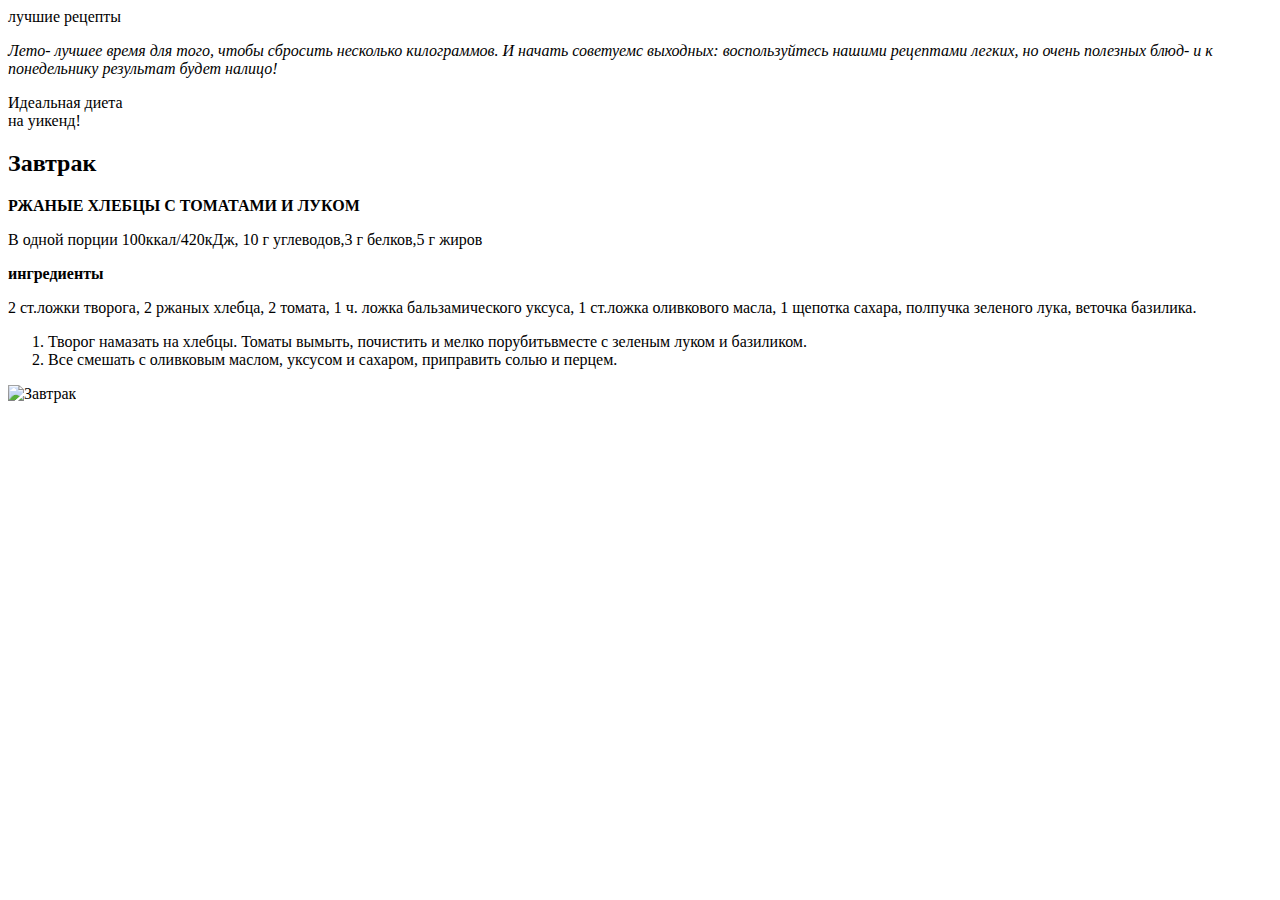
==== index.html @ 7de94846 "Страница журнала" ====
<!DOCTYPE html>
<html>

  <head>
    <title>рецепты</title>
    <meta charset="utf-8">
  </head>

  <body>
    <header>
      <span class="underline"> лучшие рецепты</span>
    </header>
    <p>
      <em>
        Лето- лучшее время для того, чтобы сбросить несколько килограммов. И начать советуемс выходных: воспользуйтесь нашими рецептами легких, но очень полезных блюд- и к понедельнику результат будет налицо!</em>
    </p>
    <div class="block1">
      Идеальная диета
    </div>
    <div class="block2">
      на уикенд!
    </div>
    <div class="column">
      <h2>Завтрак</h2>
      <p>
        <b>РЖАНЫЕ ХЛЕБЦЫ С ТОМАТАМИ И ЛУКОМ</b></p>
      <p>В одной порции 100ккал/420кДж, 10 г углеводов,3 г белков,5 г жиров</p>

      <span class="underline"><b> ингредиенты</b></span>
      <p><span class="underline">2 ст.ложки творога, 2 ржаных хлебца, 2 томата, 1 ч. ложка бальзамического уксуса, 1 ст.ложка оливкового масла, 1 щепотка сахара, полпучка зеленого лука, веточка базилика.</span></p>

      <ol>
        <li> Творог намазать на хлебцы. Томаты вымыть, почистить и мелко порубитьвместе с зеленым луком и базиликом.</li>
        <li>Все смешать с оливковым маслом, уксусом и сахаром, приправить солью и перцем.</li>
      </ol>


      <img src="https://unsplash.com/photos/TpyKm1FaMLM" alt="Завтрак">
    </div>


  </body>

</html>
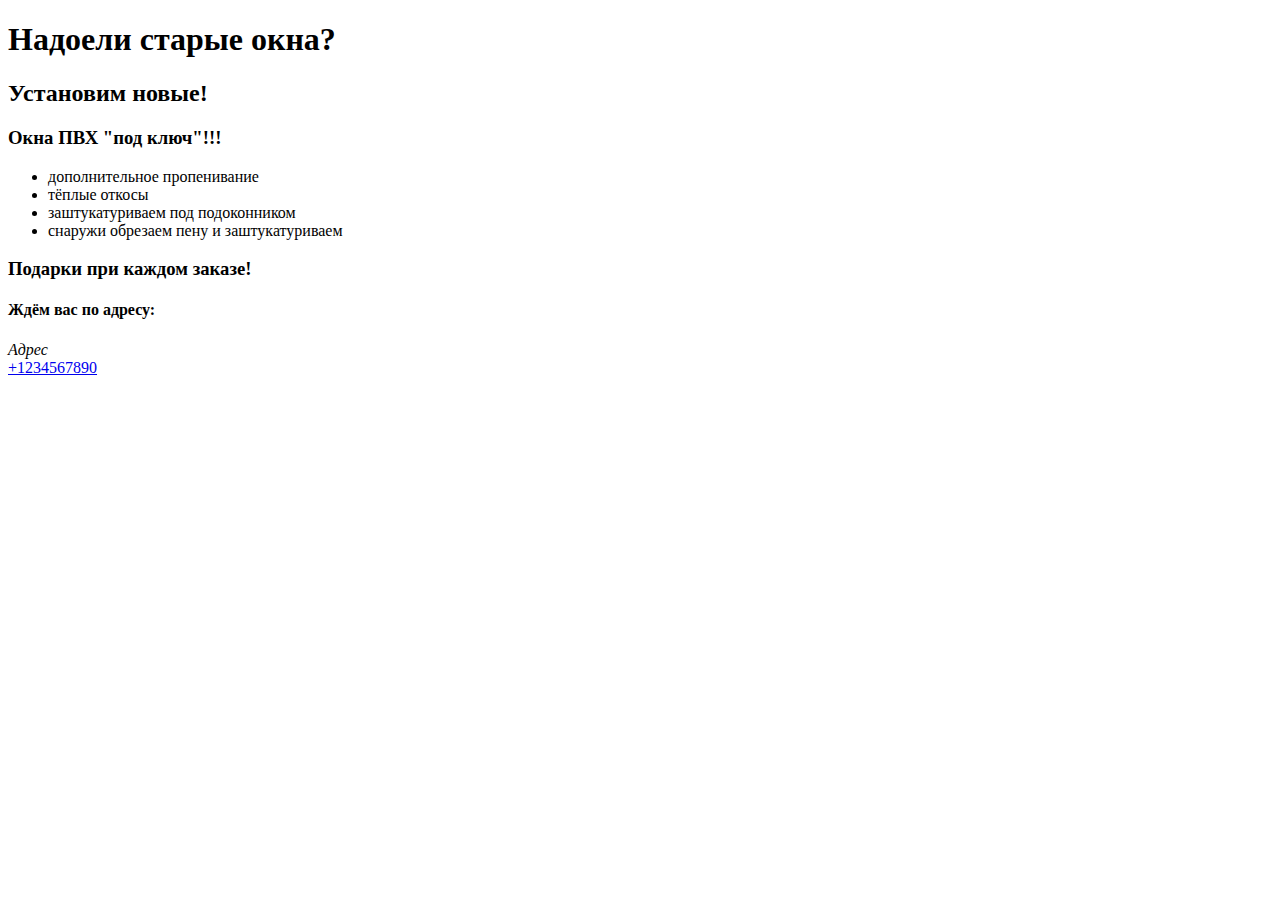
==== commit ca60b69c: "Новые окна" ====
--- a/index.html
+++ b/index.html
@@ -1,44 +1,52 @@
-<!DOCTYPE html>
+<!doctype html>
 <html>
 
   <head>
-    <title>рецепты</title>
     <meta charset="utf-8">
+    <title>Новые окна</title>
+    <link rel="stylesheet" href="./style.css">
   </head>
 
   <body>
-    <header>
-      <span class="underline"> лучшие рецепты</span>
+    <header class="header">
+      <h1>
+        Надоели старые окна?
+      </h1>
+      <h2>
+        Установим новые!
+      </h2>
     </header>
-    <p>
-      <em>
-        Лето- лучшее время для того, чтобы сбросить несколько килограммов. И начать советуемс выходных: воспользуйтесь нашими рецептами легких, но очень полезных блюд- и к понедельнику результат будет налицо!</em>
-    </p>
-    <div class="block1">
-      Идеальная диета
-    </div>
-    <div class="block2">
-      на уикенд!
-    </div>
-    <div class="column">
-      <h2>Завтрак</h2>
-      <p>
-        <b>РЖАНЫЕ ХЛЕБЦЫ С ТОМАТАМИ И ЛУКОМ</b></p>
-      <p>В одной порции 100ккал/420кДж, 10 г углеводов,3 г белков,5 г жиров</p>
+    <section class="section">
+      <h3 class="title">
+        Окна ПВХ "под ключ"!!!
+      </h3>
+      <ul>
+        <li>
+          дополнительное пропенивание
+        </li>
+        <li>
+          тёплые откосы
+        </li>
+        <li>
+          заштукатуриваем под подоконником
+        </li>
+        <li>
+          снаружи обрезаем пену и заштукатуриваем
+        </li>
+      </ul>
+      <h3 class="title title__addition">
+        Подарки при каждом заказе!
+      </h3>
 
-      <span class="underline"><b> ингредиенты</b></span>
-      <p><span class="underline">2 ст.ложки творога, 2 ржаных хлебца, 2 томата, 1 ч. ложка бальзамического уксуса, 1 ст.ложка оливкового масла, 1 щепотка сахара, полпучка зеленого лука, веточка базилика.</span></p>
+    </section>
 
-      <ol>
-        <li> Творог намазать на хлебцы. Томаты вымыть, почистить и мелко порубитьвместе с зеленым луком и базиликом.</li>
-        <li>Все смешать с оливковым маслом, уксусом и сахаром, приправить солью и перцем.</li>
-      </ol>
-
-
-      <img src="https://unsplash.com/photos/TpyKm1FaMLM" alt="Завтрак">
-    </div>
-
-
+    <footer>
+      <h4>
+        Ждём вас по адресу:
+      </h4>
+      <address>Адрес</address>
+      <a href="tel+1234567890">+1234567890</a>
+    </footer>
   </body>
 
 </html>
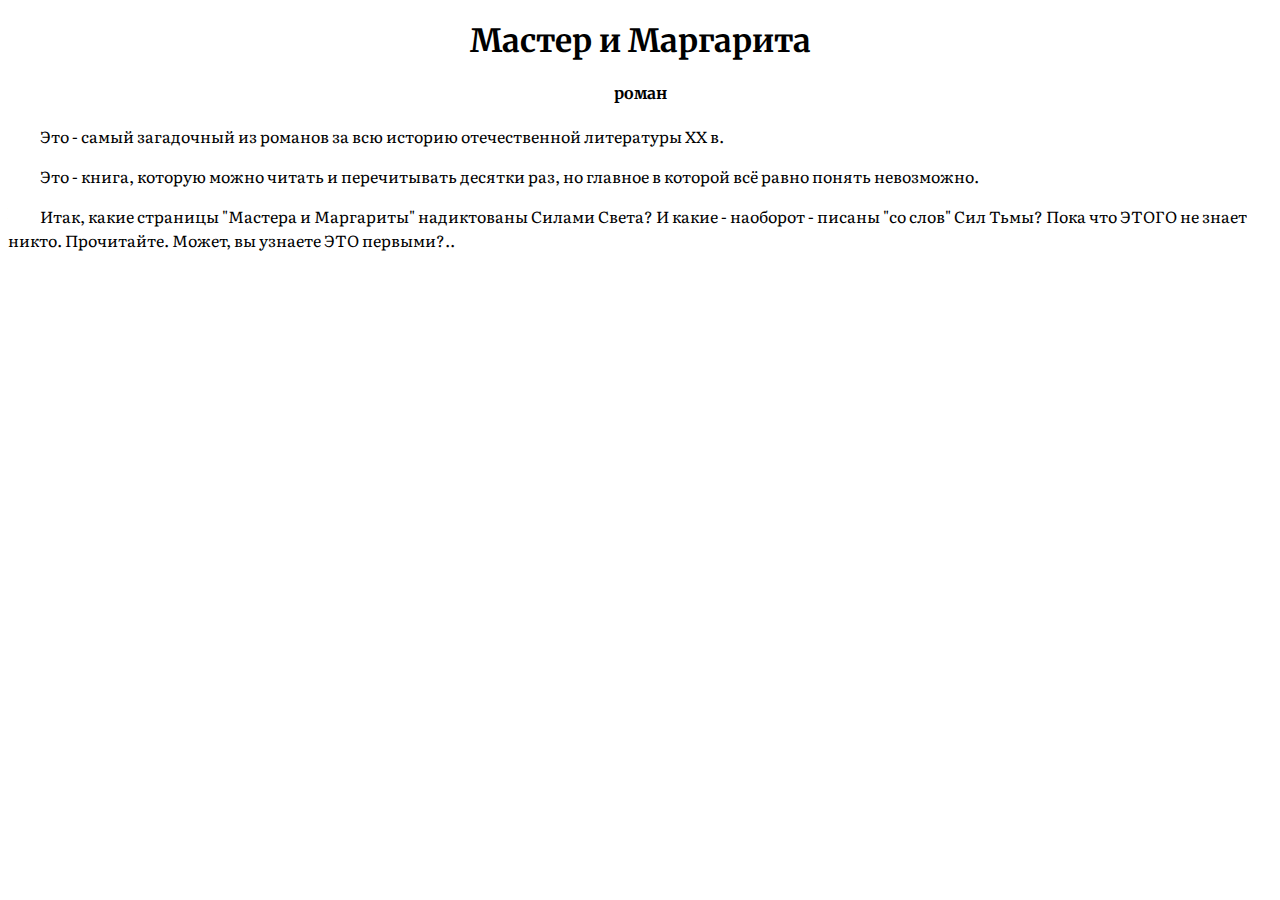
==== commit ae20eeec: "Каскадность и наследование" ====
--- a/index.html
+++ b/index.html
@@ -2,51 +2,28 @@
 <html>
 
   <head>
-    <meta charset="utf-8">
-    <title>Новые окна</title>
+    <meta charset="utf8">
+    <title>Матер и Маргарита</title>
     <link rel="stylesheet" href="./style.css">
+    <link href="https://fonts.googleapis.com/css2?family=Literata:ital,wght@1,500&family=Merriweather:wght@700&display=swap" rel="stylesheet">
   </head>
 
   <body>
-    <header class="header">
-      <h1>
-        Надоели старые окна?
-      </h1>
-      <h2>
-        Установим новые!
-      </h2>
-    </header>
-    <section class="section">
-      <h3 class="title">
-        Окна ПВХ "под ключ"!!!
-      </h3>
-      <ul>
-        <li>
-          дополнительное пропенивание
-        </li>
-        <li>
-          тёплые откосы
-        </li>
-        <li>
-          заштукатуриваем под подоконником
-        </li>
-        <li>
-          снаружи обрезаем пену и заштукатуриваем
-        </li>
-      </ul>
-      <h3 class="title title__addition">
-        Подарки при каждом заказе!
-      </h3>
-
-    </section>
-
-    <footer>
-      <h4>
-        Ждём вас по адресу:
-      </h4>
-      <address>Адрес</address>
-      <a href="tel+1234567890">+1234567890</a>
-    </footer>
+    <h1 class="title">
+      Мастер и Маргарита
+    </h1>
+    <h4 class="title">
+      роман
+    </h4>
+    <p>
+      Это - самый загадочный из романов за всю историю отечественной литературы ХХ в.
+    </p>
+    <p>
+      Это - книга, которую можно читать и перечитывать десятки раз, но главное в которой всё равно понять невозможно.
+    </p>
+    <p>
+      Итак, какие страницы "Мастера и Маргариты" надиктованы Силами Света? И какие - наоборот - писаны "со слов" Сил Тьмы? Пока что ЭТОГО не знает никто. Прочитайте. Может, вы узнаете ЭТО первыми?..
+    </p>
   </body>
 
 </html>
--- a/style.css
+++ b/style.css
@@ -0,0 +1,10 @@
+body {
+   font-family: 'literata', serif;
+}
+.title {
+  font-family: 'Merriweather', serif;
+  text-align: center;
+}
+p {
+  text-indent: 2em;
+    }
